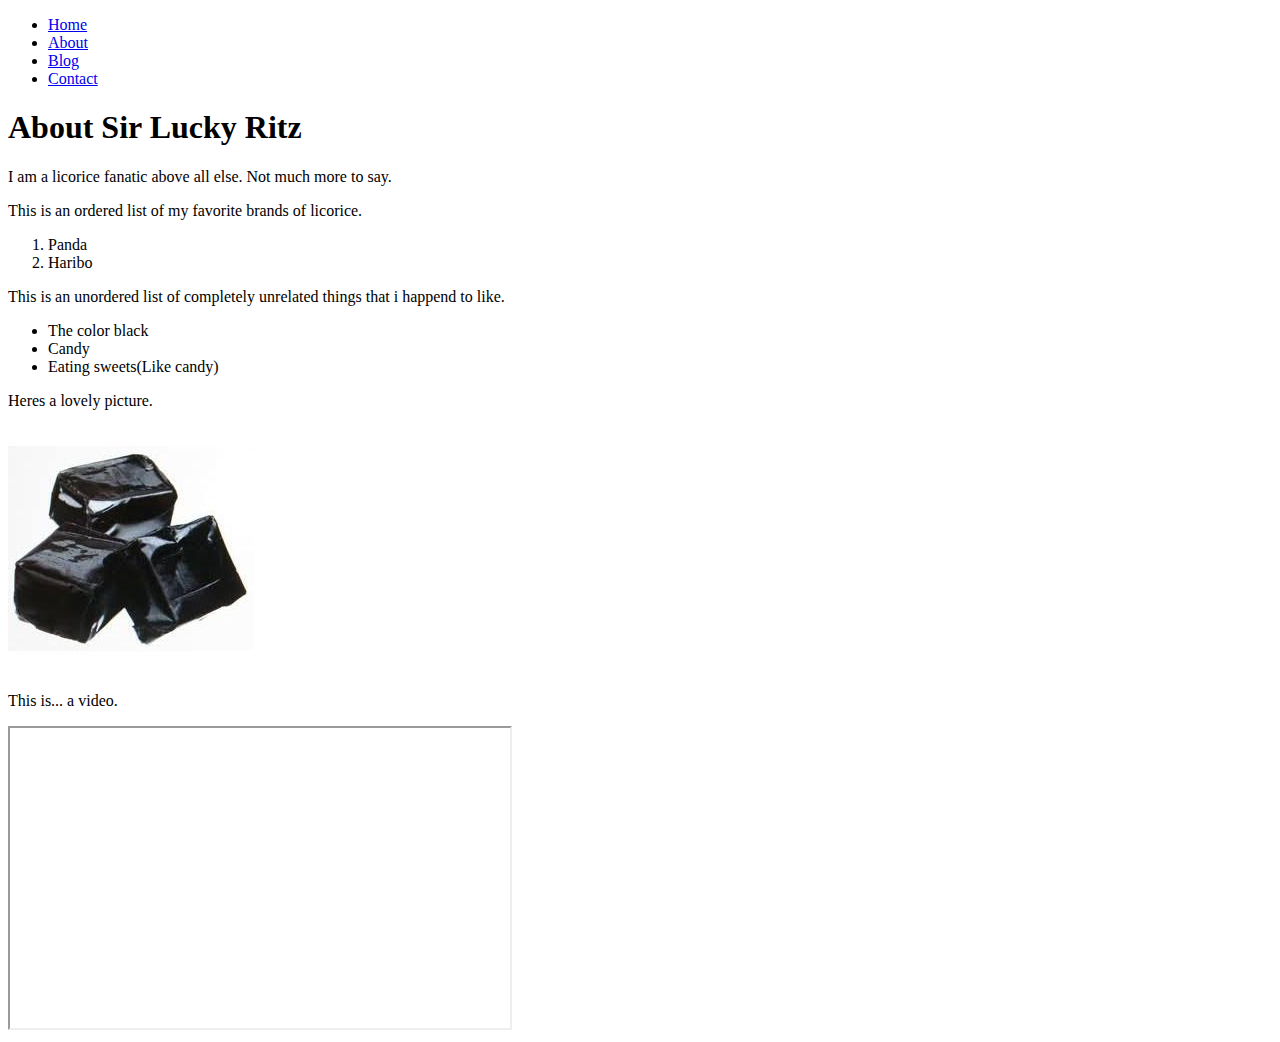
==== pages/about.html @ 002d3a87 "4 HTML pages added. Content in pages not done yet." ====
<!DOCTYPE html>
<html lang="en">
<head>
    <meta charset="UTF-8">
    <title>About</title>
</head>
<body>

<header>
    <ul>
        <li><a href="index.html">Home</a></li>
        <li><a href="about.html">About</a></li>
        <li><a href="blog.html">Blog</a></li>
        <li><a href="contact.html">Contact</a></li>
    </ul>
</header>
<h1>About Sir Lucky Ritz</h1>
<p>I am a licorice fanatic above all else. Not much more to say.</p>

<p>This is an ordered list of my favorite brands of licorice.</p>
<ol>
    <li>Panda</li>
    <li>Haribo</li>
</ol>

<p>This is an unordered list of completely unrelated things that i happend to like.</p>
<ul>
    <li>The color black</li>
    <li>Candy</li>
    <li>Eating sweets(Like candy)</li>
</ul>
<p>Heres a lovely picture.</p>
<img src="../images/licorice1.jpg">
<br>
<p>This is... a video.</p>
<iframe width="500" height="300" src="https://www.youtube.com/embed/_5fQZhv0poU"></iframe>

</body>
</html>
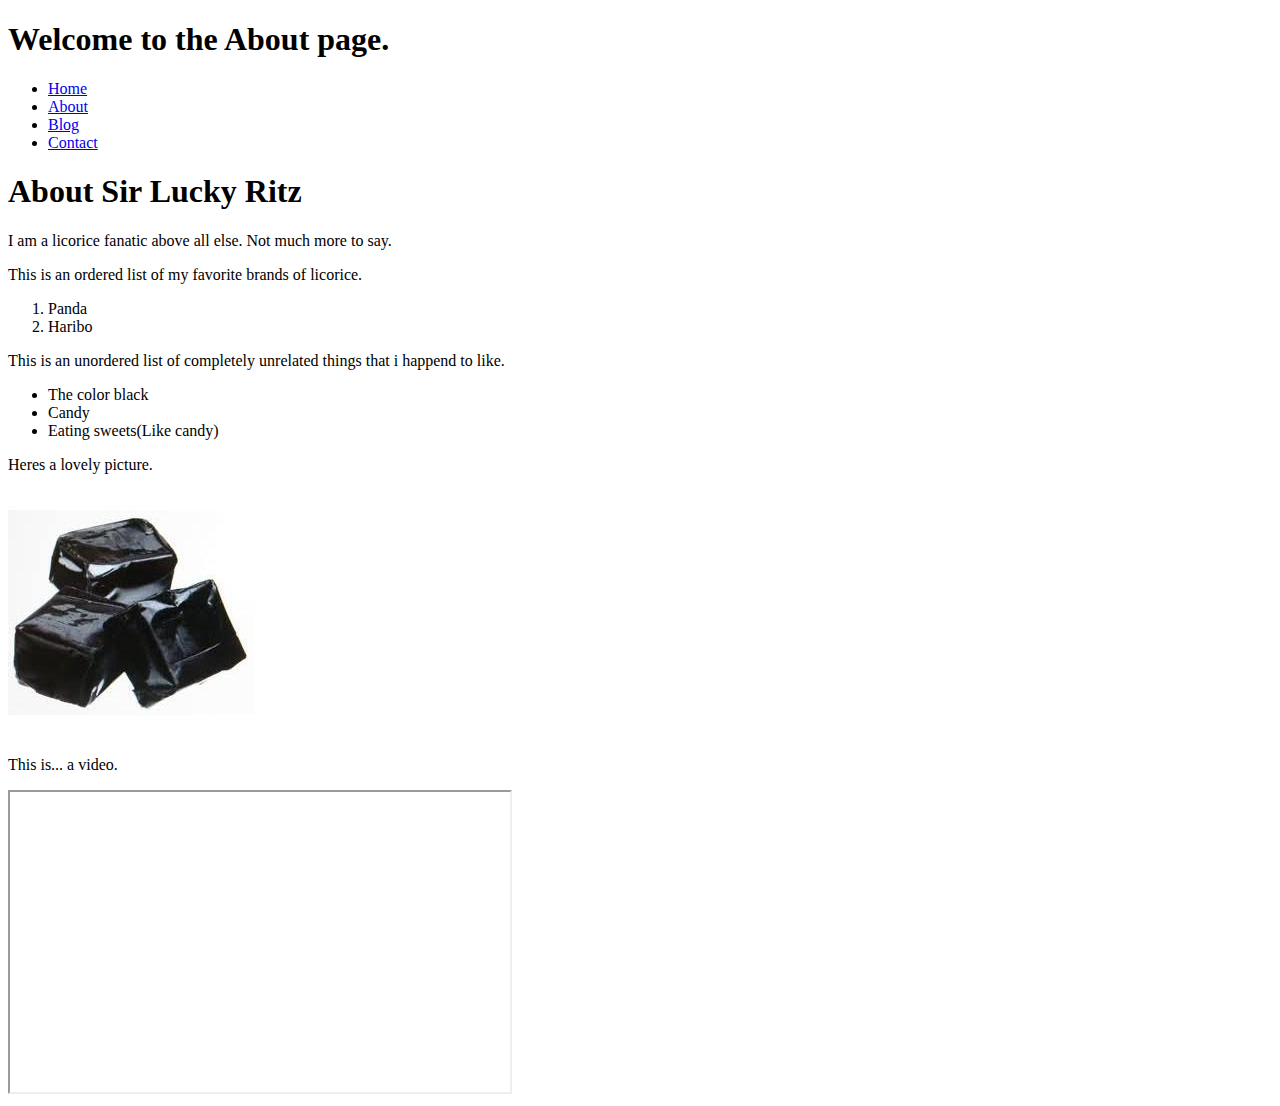
==== commit 103d1639: "Form in Contact.html completed. Changed page-links into <nav> tags instead of <header>. <header> now" ====
--- a/pages/about.html
+++ b/pages/about.html
@@ -6,14 +6,17 @@
 </head>
 <body>
 
-<header>
+
+<Header><h1>Welcome to the About page.</h1></Header>
+
+<nav>
     <ul>
         <li><a href="index.html">Home</a></li>
         <li><a href="about.html">About</a></li>
         <li><a href="blog.html">Blog</a></li>
         <li><a href="contact.html">Contact</a></li>
     </ul>
-</header>
+</nav>
 <h1>About Sir Lucky Ritz</h1>
 <p>I am a licorice fanatic above all else. Not much more to say.</p>
 
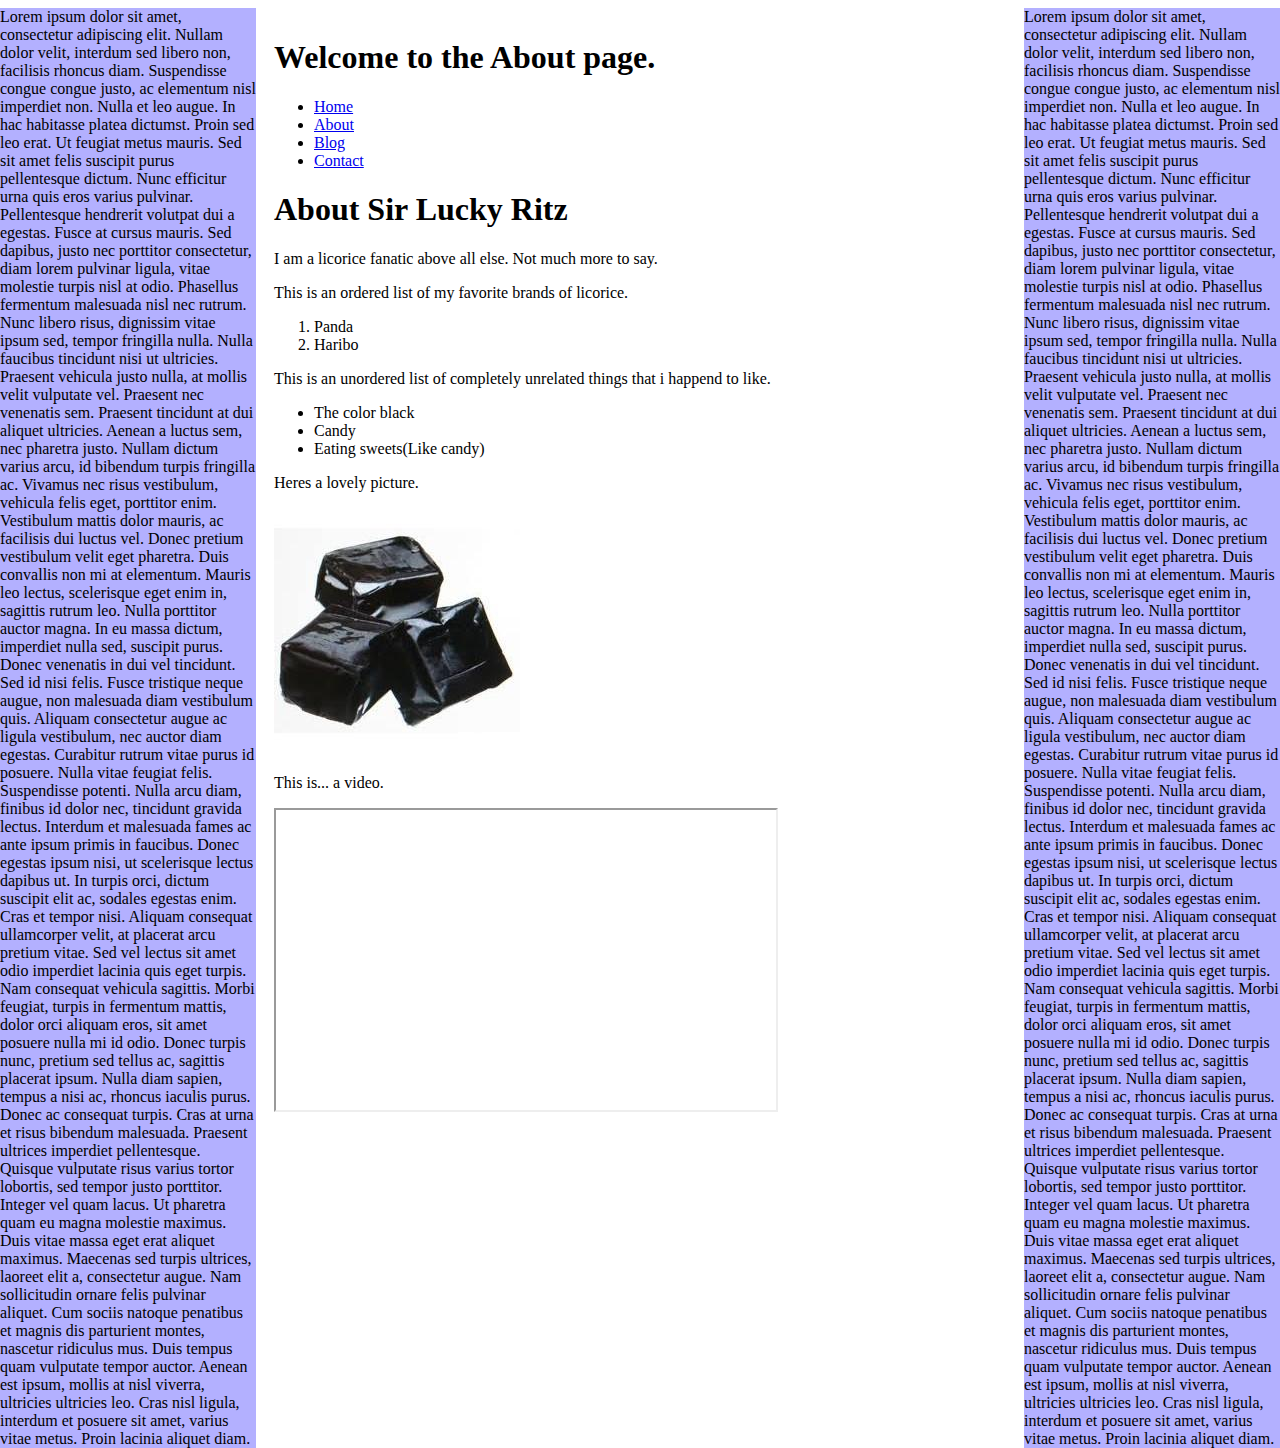
==== commit b038ef1f: "Started with CSS. Three column layout now works by using position:absolute. Next step is to add the " ====
--- a/pages/about.html
+++ b/pages/about.html
@@ -3,40 +3,68 @@
 <head>
     <meta charset="UTF-8">
     <title>About</title>
+    <link rel="stylesheet" href="../css/style.css">
 </head>
 <body>
+<div class="container">
+
+    <div class="column-left">Lorem ipsum dolor sit amet, consectetur adipiscing elit. Nullam dolor velit, interdum sed libero non, facilisis rhoncus diam. Suspendisse congue congue justo, ac elementum nisl imperdiet non. Nulla et leo augue. In hac habitasse platea dictumst. Proin sed leo erat. Ut feugiat metus mauris. Sed sit amet felis suscipit purus pellentesque dictum. Nunc efficitur urna quis eros varius pulvinar. Pellentesque hendrerit volutpat dui a egestas. Fusce at cursus mauris. Sed dapibus, justo nec porttitor consectetur, diam lorem pulvinar ligula, vitae molestie turpis nisl at odio. Phasellus fermentum malesuada nisl nec rutrum.
+
+        Nunc libero risus, dignissim vitae ipsum sed, tempor fringilla nulla. Nulla faucibus tincidunt nisi ut ultricies. Praesent vehicula justo nulla, at mollis velit vulputate vel. Praesent nec venenatis sem. Praesent tincidunt at dui aliquet ultricies. Aenean a luctus sem, nec pharetra justo. Nullam dictum varius arcu, id bibendum turpis fringilla ac. Vivamus nec risus vestibulum, vehicula felis eget, porttitor enim. Vestibulum mattis dolor mauris, ac facilisis dui luctus vel. Donec pretium vestibulum velit eget pharetra. Duis convallis non mi at elementum. Mauris leo lectus, scelerisque eget enim in, sagittis rutrum leo. Nulla porttitor auctor magna. In eu massa dictum, imperdiet nulla sed, suscipit purus. Donec venenatis in dui vel tincidunt.
+
+        Sed id nisi felis. Fusce tristique neque augue, non malesuada diam vestibulum quis. Aliquam consectetur augue ac ligula vestibulum, nec auctor diam egestas. Curabitur rutrum vitae purus id posuere. Nulla vitae feugiat felis. Suspendisse potenti. Nulla arcu diam, finibus id dolor nec, tincidunt gravida lectus. Interdum et malesuada fames ac ante ipsum primis in faucibus. Donec egestas ipsum nisi, ut scelerisque lectus dapibus ut. In turpis orci, dictum suscipit elit ac, sodales egestas enim.
+
+        Cras et tempor nisi. Aliquam consequat ullamcorper velit, at placerat arcu pretium vitae. Sed vel lectus sit amet odio imperdiet lacinia quis eget turpis. Nam consequat vehicula sagittis. Morbi feugiat, turpis in fermentum mattis, dolor orci aliquam eros, sit amet posuere nulla mi id odio. Donec turpis nunc, pretium sed tellus ac, sagittis placerat ipsum. Nulla diam sapien, tempus a nisi ac, rhoncus iaculis purus. Donec ac consequat turpis. Cras at urna et risus bibendum malesuada. Praesent ultrices imperdiet pellentesque. Quisque vulputate risus varius tortor lobortis, sed tempor justo porttitor. Integer vel quam lacus. Ut pharetra quam eu magna molestie maximus. Duis vitae massa eget erat aliquet maximus.
+
+        Maecenas sed turpis ultrices, laoreet elit a, consectetur augue. Nam sollicitudin ornare felis pulvinar aliquet. Cum sociis natoque penatibus et magnis dis parturient montes, nascetur ridiculus mus. Duis tempus quam vulputate tempor auctor. Aenean est ipsum, mollis at nisl viverra, ultricies ultricies leo. Cras nisl ligula, interdum et posuere sit amet, varius vitae metus. Proin lacinia aliquet diam.</div>
+    <div class="column-center">
+        <Header><h1>Welcome to the About page.</h1></Header>
+
+        <nav>
+            <ul>
+                <li><a href="index.html">Home</a></li>
+                <li><a href="about.html">About</a></li>
+                <li><a href="blog.html">Blog</a></li>
+                <li><a href="contact.html">Contact</a></li>
+            </ul>
+        </nav>
+        <h1>About Sir Lucky Ritz</h1>
+        <p>I am a licorice fanatic above all else. Not much more to say.</p>
+
+        <p>This is an ordered list of my favorite brands of licorice.</p>
+        <ol>
+            <li>Panda</li>
+            <li>Haribo</li>
+        </ol>
+
+        <p>This is an unordered list of completely unrelated things that i happend to like.</p>
+        <ul>
+            <li>The color black</li>
+            <li>Candy</li>
+            <li>Eating sweets(Like candy)</li>
+        </ul>
+        <p>Heres a lovely picture.</p>
+        <img src="../images/licorice1.jpg">
+        <br>
+        <p>This is... a video.</p>
+        <iframe width="500" height="300" src="https://www.youtube.com/embed/_5fQZhv0poU"></iframe>
+
+    </div>
+    <div class="column-right">
+        Lorem ipsum dolor sit amet, consectetur adipiscing elit. Nullam dolor velit, interdum sed libero non, facilisis rhoncus diam. Suspendisse congue congue justo, ac elementum nisl imperdiet non. Nulla et leo augue. In hac habitasse platea dictumst. Proin sed leo erat. Ut feugiat metus mauris. Sed sit amet felis suscipit purus pellentesque dictum. Nunc efficitur urna quis eros varius pulvinar. Pellentesque hendrerit volutpat dui a egestas. Fusce at cursus mauris. Sed dapibus, justo nec porttitor consectetur, diam lorem pulvinar ligula, vitae molestie turpis nisl at odio. Phasellus fermentum malesuada nisl nec rutrum.
+
+        Nunc libero risus, dignissim vitae ipsum sed, tempor fringilla nulla. Nulla faucibus tincidunt nisi ut ultricies. Praesent vehicula justo nulla, at mollis velit vulputate vel. Praesent nec venenatis sem. Praesent tincidunt at dui aliquet ultricies. Aenean a luctus sem, nec pharetra justo. Nullam dictum varius arcu, id bibendum turpis fringilla ac. Vivamus nec risus vestibulum, vehicula felis eget, porttitor enim. Vestibulum mattis dolor mauris, ac facilisis dui luctus vel. Donec pretium vestibulum velit eget pharetra. Duis convallis non mi at elementum. Mauris leo lectus, scelerisque eget enim in, sagittis rutrum leo. Nulla porttitor auctor magna. In eu massa dictum, imperdiet nulla sed, suscipit purus. Donec venenatis in dui vel tincidunt.
+
+        Sed id nisi felis. Fusce tristique neque augue, non malesuada diam vestibulum quis. Aliquam consectetur augue ac ligula vestibulum, nec auctor diam egestas. Curabitur rutrum vitae purus id posuere. Nulla vitae feugiat felis. Suspendisse potenti. Nulla arcu diam, finibus id dolor nec, tincidunt gravida lectus. Interdum et malesuada fames ac ante ipsum primis in faucibus. Donec egestas ipsum nisi, ut scelerisque lectus dapibus ut. In turpis orci, dictum suscipit elit ac, sodales egestas enim.
+
+        Cras et tempor nisi. Aliquam consequat ullamcorper velit, at placerat arcu pretium vitae. Sed vel lectus sit amet odio imperdiet lacinia quis eget turpis. Nam consequat vehicula sagittis. Morbi feugiat, turpis in fermentum mattis, dolor orci aliquam eros, sit amet posuere nulla mi id odio. Donec turpis nunc, pretium sed tellus ac, sagittis placerat ipsum. Nulla diam sapien, tempus a nisi ac, rhoncus iaculis purus. Donec ac consequat turpis. Cras at urna et risus bibendum malesuada. Praesent ultrices imperdiet pellentesque. Quisque vulputate risus varius tortor lobortis, sed tempor justo porttitor. Integer vel quam lacus. Ut pharetra quam eu magna molestie maximus. Duis vitae massa eget erat aliquet maximus.
+
+        Maecenas sed turpis ultrices, laoreet elit a, consectetur augue. Nam sollicitudin ornare felis pulvinar aliquet. Cum sociis natoque penatibus et magnis dis parturient montes, nascetur ridiculus mus. Duis tempus quam vulputate tempor auctor. Aenean est ipsum, mollis at nisl viverra, ultricies ultricies leo. Cras nisl ligula, interdum et posuere sit amet, varius vitae metus. Proin lacinia aliquet diam.
+    </div>
+
+</div>
 
 
-<Header><h1>Welcome to the About page.</h1></Header>
-
-<nav>
-    <ul>
-        <li><a href="index.html">Home</a></li>
-        <li><a href="about.html">About</a></li>
-        <li><a href="blog.html">Blog</a></li>
-        <li><a href="contact.html">Contact</a></li>
-    </ul>
-</nav>
-<h1>About Sir Lucky Ritz</h1>
-<p>I am a licorice fanatic above all else. Not much more to say.</p>
-
-<p>This is an ordered list of my favorite brands of licorice.</p>
-<ol>
-    <li>Panda</li>
-    <li>Haribo</li>
-</ol>
-
-<p>This is an unordered list of completely unrelated things that i happend to like.</p>
-<ul>
-    <li>The color black</li>
-    <li>Candy</li>
-    <li>Eating sweets(Like candy)</li>
-</ul>
-<p>Heres a lovely picture.</p>
-<img src="../images/licorice1.jpg">
-<br>
-<p>This is... a video.</p>
-<iframe width="500" height="300" src="https://www.youtube.com/embed/_5fQZhv0poU"></iframe>
 
 </body>
 </html>--- a/css/style.css
+++ b/css/style.css
@@ -0,0 +1,23 @@
+.column-left{
+    left:0;
+    width: 20%;
+    background-color: #b3b0ff;
+    position: absolute;
+}
+
+.column-right{
+    right:0;
+    width: 20%;
+    background-color: #b3b0ff;
+    position: absolute;
+}
+.column-center{
+    padding:10px;
+    width: 60%;
+    margin-left: 20%;
+    position: absolute;
+}
+
+h1 {
+
+}